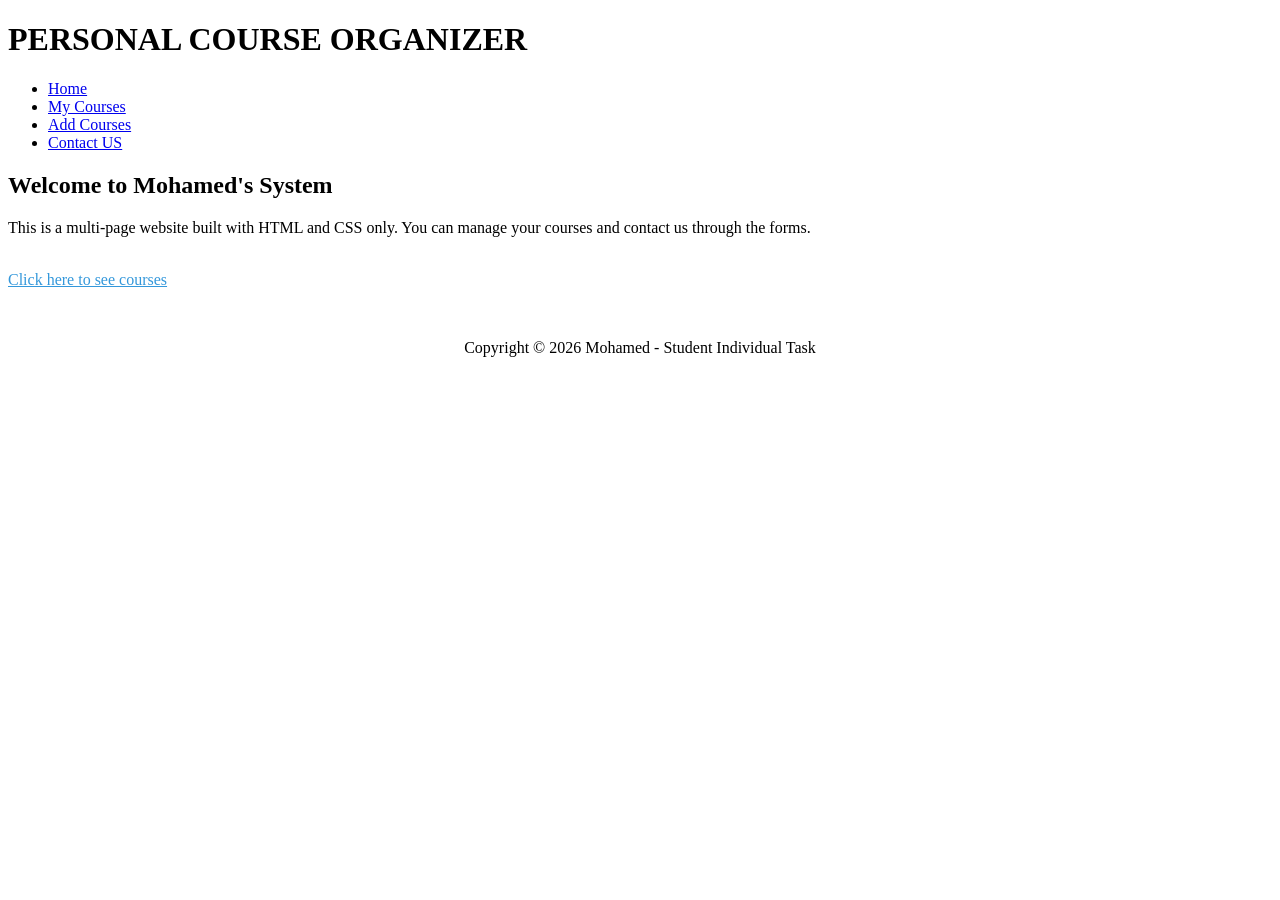
==== index.html @ be544792 "Create index.html" ====
<!DOCTYPE html>
<html lang="en">
<head>
    <meta charset="UTF-8">
    <title>Course Organizer - Mohamed</title>
    <link rel="stylesheet" href="style.css">
</head>
<body>

    <header>
        <h1>PERSONAL COURSE ORGANIZER</h1>
        <nav>
            <ul>
                <li><a href="index.html">Home</a></li>
                <li><a href="courses.html">My Courses</a></li>
                <li><a href="add.html">Add Courses</a></li>
                <li><a href="contact.html">Contact US</a></li>
            </ul>
        </nav>
    </header>

    <main class="container">
        <section>
            <h2>Welcome to Mohamed's System</h2>
            <p>This is a multi-page website built with HTML and CSS only. You can manage your courses and contact us through the forms.</p>
            <br>
            <a href="courses.html" style="color: #3498db;">Click here to see courses</a>
        </section>
    </main>

    <footer style="text-align: center; margin-top: 50px;">
        <p>Copyright &copy; 2026 Mohamed - Student Individual Task</p>
    </footer>

</body>
</html>
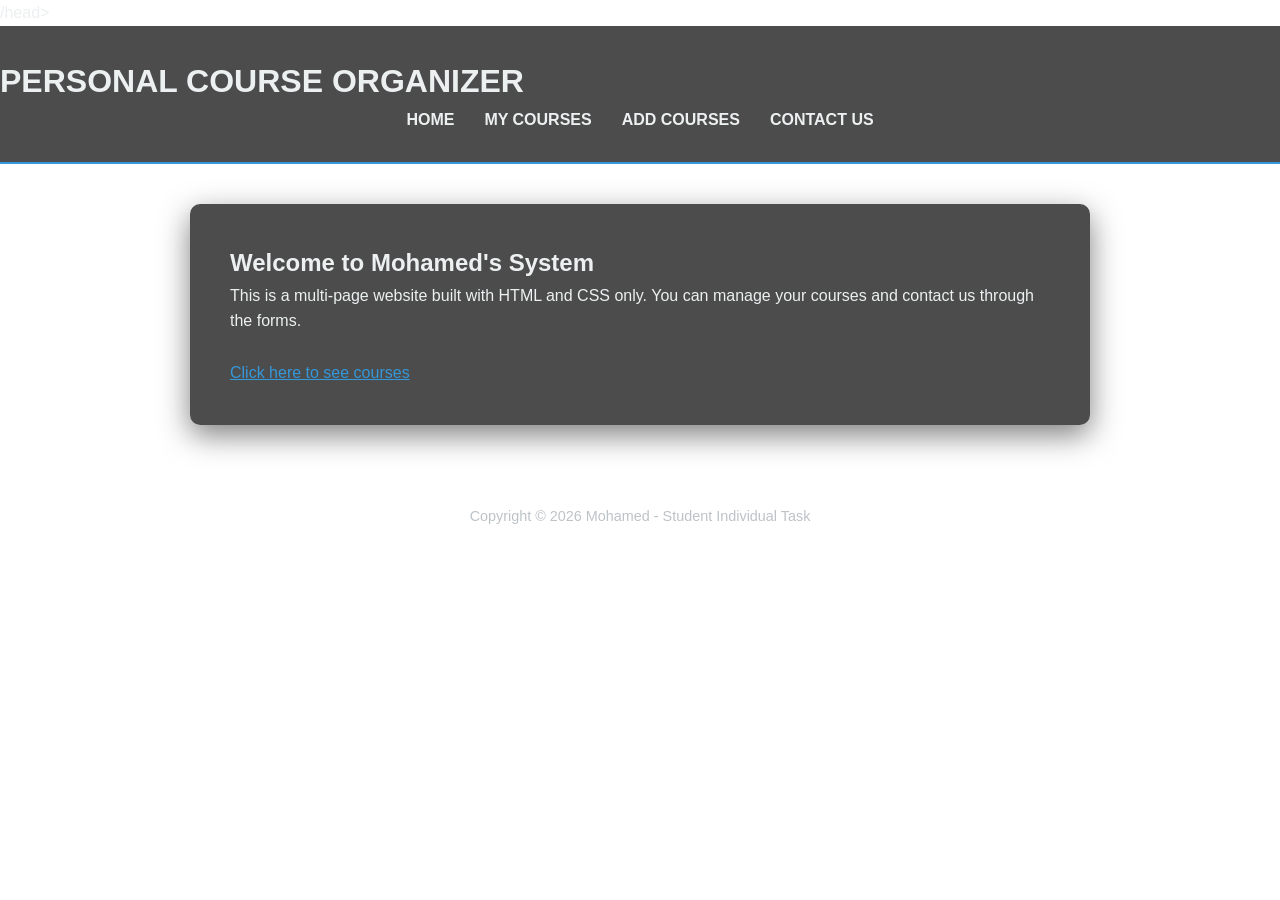
==== commit 668f430f: "Update index.html" ====
--- a/index.html
+++ b/index.html
@@ -3,8 +3,10 @@
 <head>
     <meta charset="UTF-8">
     <title>Course Organizer - Mohamed</title>
-    <link rel="stylesheet" href="style.css">
-</head>
+<link rel="stylesheet" href="css/styles.css">
+
+    
+    /head>
 <body>
 
     <header>
--- a/css/styles.css
+++ b/css/styles.css
@@ -0,0 +1,144 @@
+/* CSS Global Variables for easier theme management */
+:root {
+    --primary-color: #2c3e50;
+    --secondary-color: #34495e;
+    --accent-color: #3498db;
+    --light-text: #ecf0f1;
+    --overlay-bg: rgba(0, 0, 0, 0.7);
+    --transition-speed: 0.4s;
+}
+
+/* Base Styles */
+* {
+    box-sizing: border-box;
+    margin: 0;
+    padding: 0;
+    font-family: 'Segoe UI', Tahoma, Geneva, Verdana, sans-serif;
+}
+
+body {
+    background-image: url('https://images.pexels.com/photos/3184291/pexels-photo-3184291.jpeg');
+    background-size: cover;
+    background-position: center;
+    background-attachment: fixed;
+    color: var(--light-text);
+    line-height: 1.6;
+}
+
+/* Header & Navigation */
+header {
+    background-color: var(--overlay-bg);
+    padding: 30px 0;
+    border-bottom: 2px solid var(--accent-color);
+}
+
+nav ul {
+    display: flex;
+    justify-content: center;
+    list-style: none;
+    gap: 30px;
+}
+
+nav ul li a {
+    color: var(--light-text);
+    text-decoration: none;
+    font-weight: 600;
+    text-transform: uppercase;
+    transition: var(--transition-speed);
+    padding-bottom: 5px;
+}
+
+nav ul li a:hover {
+    color: var(--accent-color);
+    border-bottom: 2px solid var(--accent-color);
+}
+
+/* Layout Containers */
+main {
+    background-color: var(--overlay-bg);
+    margin: 40px auto;
+    padding: 40px;
+    width: 85%;
+    max-width: 900px;
+    border-radius: 10px;
+    box-shadow: 0 10px 30px rgba(0,0,0,0.5);
+}
+
+/* Tables Styling */
+table {
+    width: 100%;
+    border-collapse: collapse;
+    margin-top: 25px;
+    background: rgba(255, 255, 255, 0.05);
+}
+
+th, td {
+    padding: 15px;
+    text-align: left;
+    border-bottom: 1px solid #444;
+}
+
+th {
+    background-color: var(--primary-color);
+    color: var(--accent-color);
+    text-transform: uppercase;
+}
+
+tr:hover {
+    background: rgba(255, 255, 255, 0.1);
+}
+
+/* Form Elements */
+form {
+    display: flex;
+    flex-direction: column;
+    gap: 15px;
+}
+
+input, textarea {
+    padding: 12px;
+    background: #1a1a1a;
+    border: 1px solid #444;
+    color: white;
+    border-radius: 4px;
+    transition: 0.3s;
+}
+
+input:focus, textarea:focus {
+    outline: none;
+    border-color: var(--accent-color);
+}
+
+input[type="submit"] {
+    background-color: var(--accent-color);
+    font-weight: bold;
+    cursor: pointer;
+    border: none;
+    margin-top: 10px;
+}
+
+input[type="submit"]:hover {
+    background-color: #2980b9;
+    transform: translateY(-2px);
+}
+
+/* Footer */
+footer {
+    text-align: center;
+    padding: 30px;
+    font-size: 0.9em;
+    color: #bdc3c7;
+}
+
+/* Responsive Design */
+@media (max-width: 768px) {
+    nav ul {
+        flex-direction: column;
+        align-items: center;
+        gap: 15px;
+    }
+    main {
+        width: 95%;
+        padding: 20px;
+    }
+}
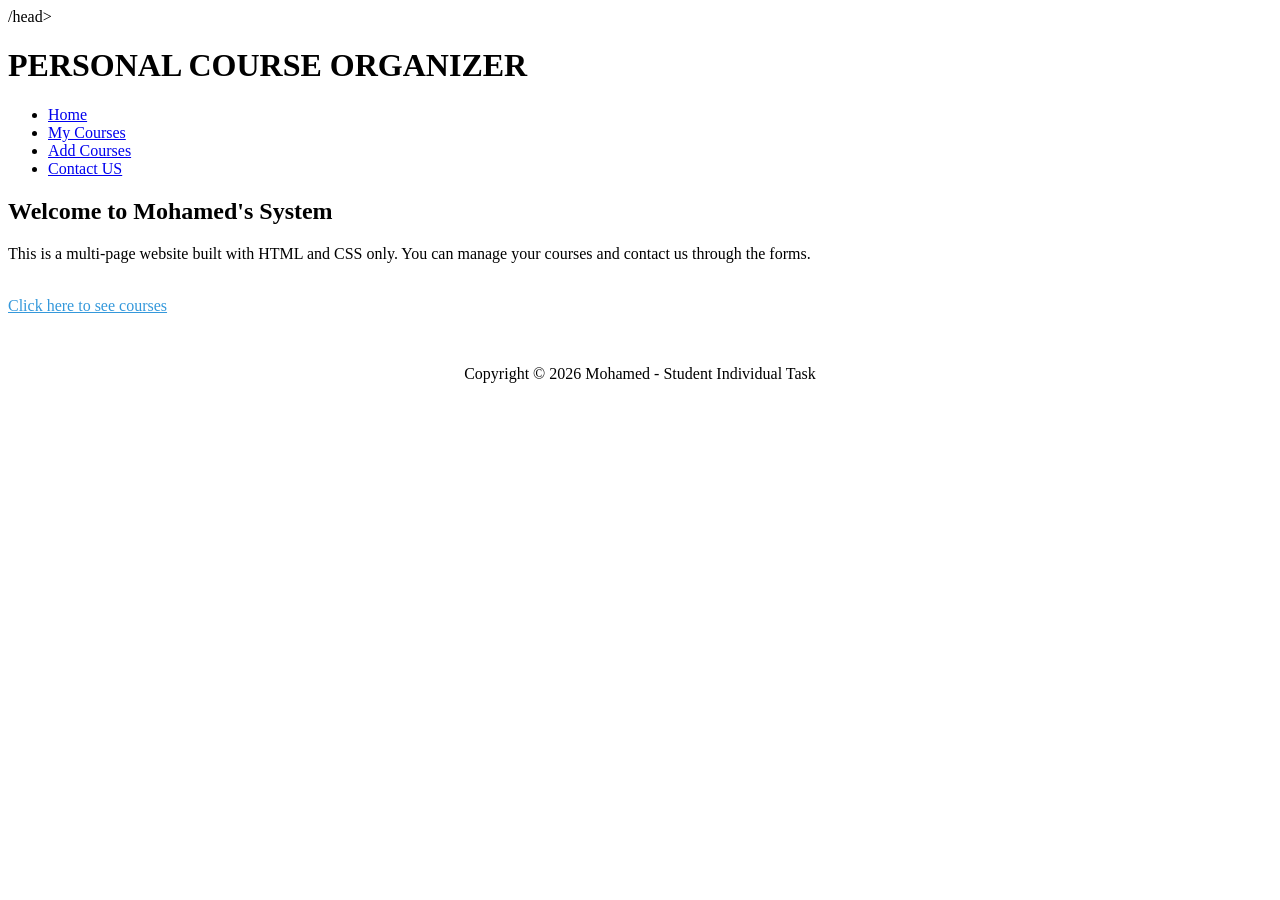
==== commit 15d47074: "Update index.html" ====
--- a/index.html
+++ b/index.html
@@ -3,7 +3,7 @@
 <head>
     <meta charset="UTF-8">
     <title>Course Organizer - Mohamed</title>
-<link rel="stylesheet" href="css/styles.css">
+<link rel="stylesheet" href="style.css">
 
     
     /head>
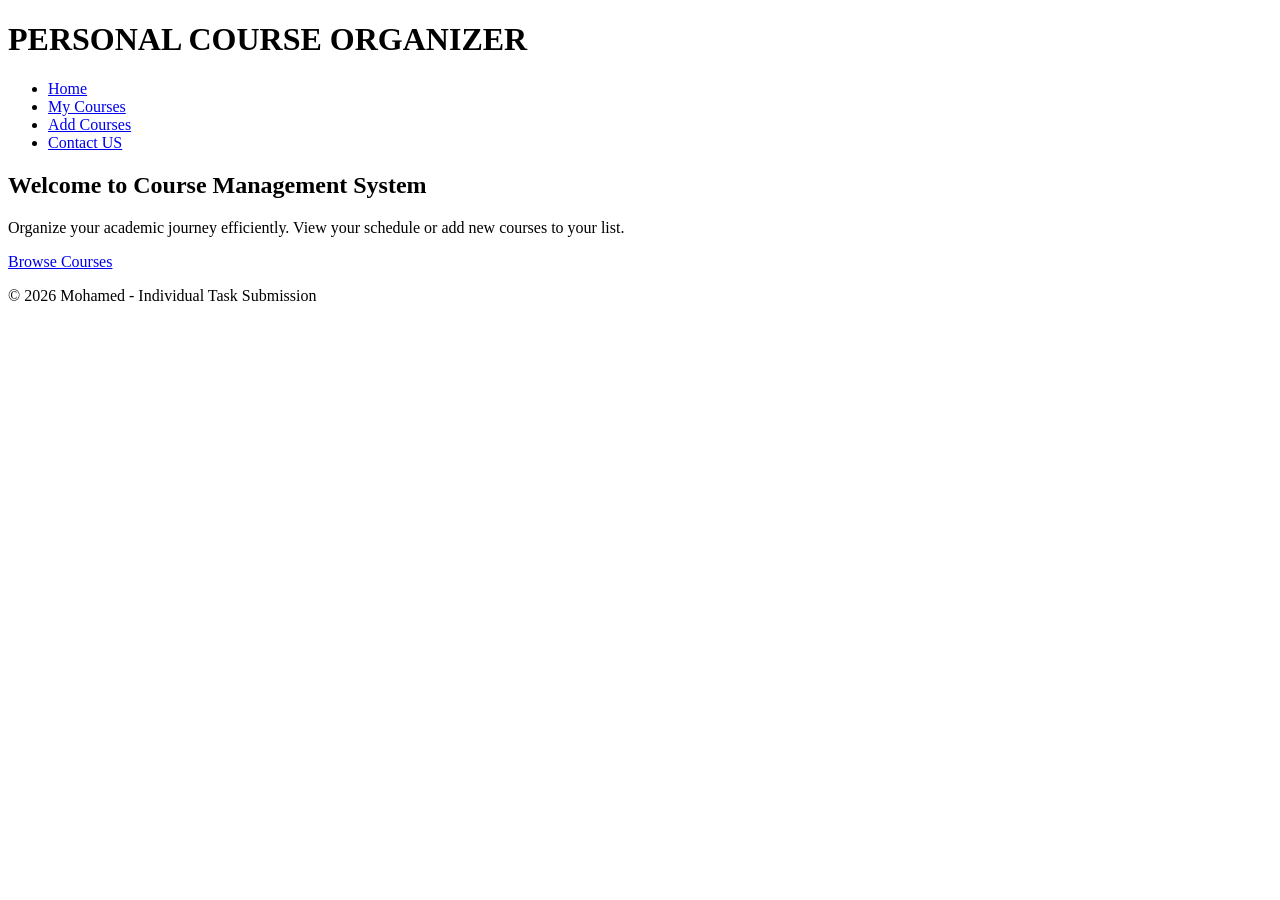
==== commit 4c7f8c3c: "Update index.html" ====
--- a/index.html
+++ b/index.html
@@ -1,38 +1,37 @@
-<!DOCTYPE html>
-<html lang="en">
+
+<!doctype html>
+<html lang="ar">
 <head>
-    <meta charset="UTF-8">
-    <title>Course Organizer - Mohamed</title>
-<link rel="stylesheet" href="style.css">
+  <meta charset="utf-8">
+  <meta name="viewport" content="width=device-width,initial-scale=1">
+  <title>PERSONAL COURSE ORGANIZER</title>
+  <link rel="stylesheet" href="style.css">
+</head>
+<body>
+  <header>
+    <h1>PERSONAL COURSE ORGANIZER</h1>
+    <nav>
+      <ul>
+        <li><a href="index.html" class="active">Home</a></li>
+        <li><a href="courses.html">My Courses</a></li>
+        <li><a href="add.html">Add Courses</a></li>
+        <li><a href="contact.html">Contact US</a></li>
+      </ul>
+    </nav>
+  </header>
 
-    
-    /head>
-<body>
+  <main class="container">
+    <section class="hero">
+      <h2>Welcome to Course Management System</h2>
+      <p>Organize your academic journey efficiently. View your schedule or add new courses to your list.</p>
+      <div class="actions">
+        <a class="btn-primary" href="courses.html">Browse Courses</a>
+      </div>
+    </section>
+  </main>
 
-    <header>
-        <h1>PERSONAL COURSE ORGANIZER</h1>
-        <nav>
-            <ul>
-                <li><a href="index.html">Home</a></li>
-                <li><a href="courses.html">My Courses</a></li>
-                <li><a href="add.html">Add Courses</a></li>
-                <li><a href="contact.html">Contact US</a></li>
-            </ul>
-        </nav>
-    </header>
-
-    <main class="container">
-        <section>
-            <h2>Welcome to Mohamed's System</h2>
-            <p>This is a multi-page website built with HTML and CSS only. You can manage your courses and contact us through the forms.</p>
-            <br>
-            <a href="courses.html" style="color: #3498db;">Click here to see courses</a>
-        </section>
-    </main>
-
-    <footer style="text-align: center; margin-top: 50px;">
-        <p>Copyright &copy; 2026 Mohamed - Student Individual Task</p>
-    </footer>
-
+  <footer>
+    <p>&copy; 2026 Mohamed - Individual Task Submission</p>
+  </footer>
 </body>
 </html>
